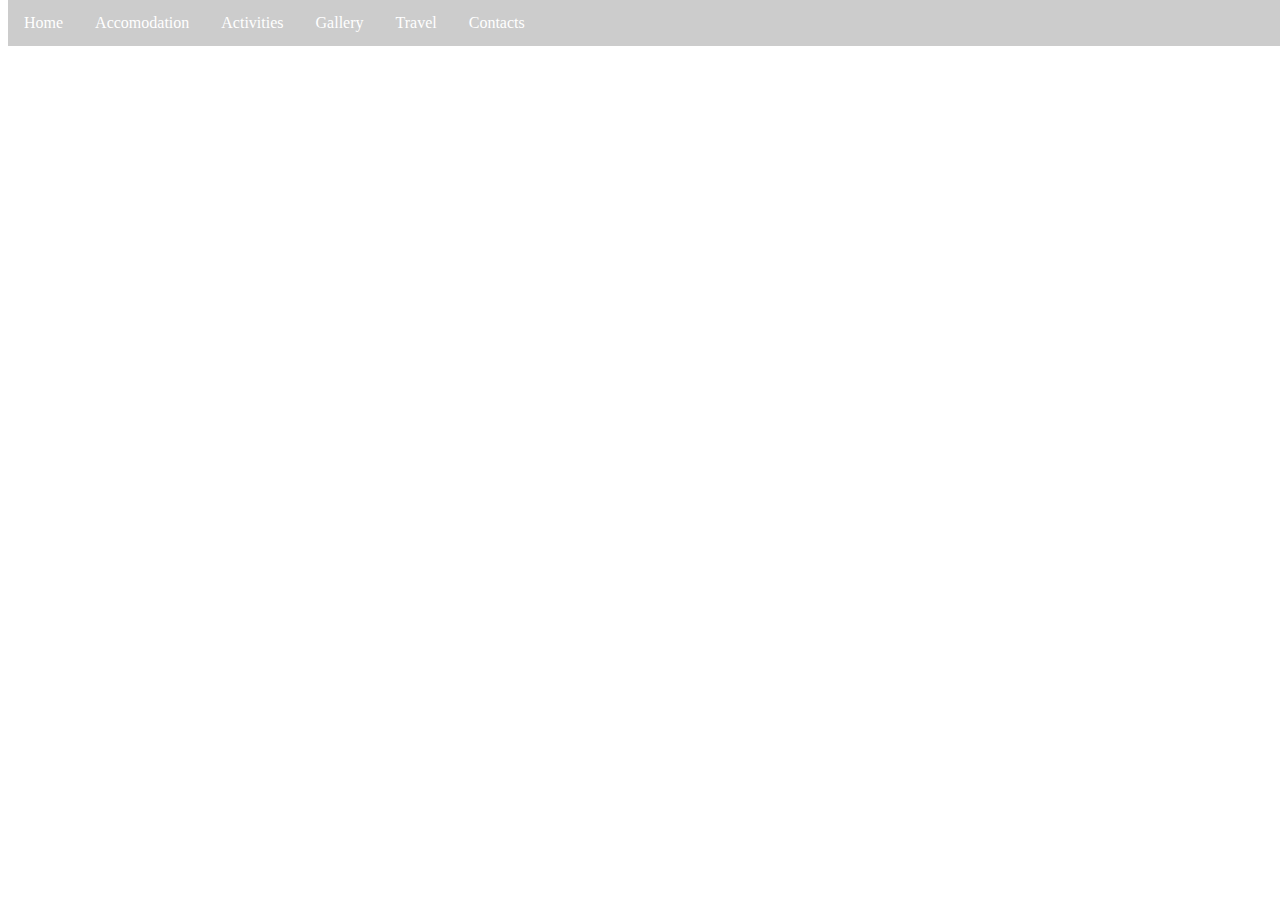
==== accomodations.html @ b482845d "added navbar to all web pages" ====
<!DOCTYPE html>
<html>
   <head>
     <link href="css/styles.css" rel="stylesheet" type="text/css">
	 <title>Leisure Haven</title>
   </head>
   <body>
     <ul>
		<li><a class="active" href="resort-website.html" target="blank">Home</a></li>
		<li><a href="accomodations.html" target="blank">Accomodation</a></li>
		<li><a href="activities.html" target="blank">Activities</a></li>
		<li><a href="picture.html" target="blank">Gallery</a></li>
		<li><a href="travel_arrangements.html" target="blank">Travel</a></li>
		<li><a href="contact_information.html" target="blank">Contacts</a></li>
	 </ul>
   </body>
</html>
---- css/styles.css ----
ul {
    list-style-type: none;
    margin: 0;
    padding: 0;
    overflow: hidden;
    background-color: #cccccc;
    position: fixed;
    top: 0;
    width: 100%;
}

li {
    float: left;
}

li a {
    display: block;
    color: white;
    text-align: center;
    padding: 14px 16px;
    text-decoration: none;
}

li a:hover {
    background-color: #111;
}

li a:active {
    background-color: #4CAF50;
}
h1 {
	font-family: chiller;
	padding-top: 30px;
	font-size: 50px;
	text-align: center;
	
}
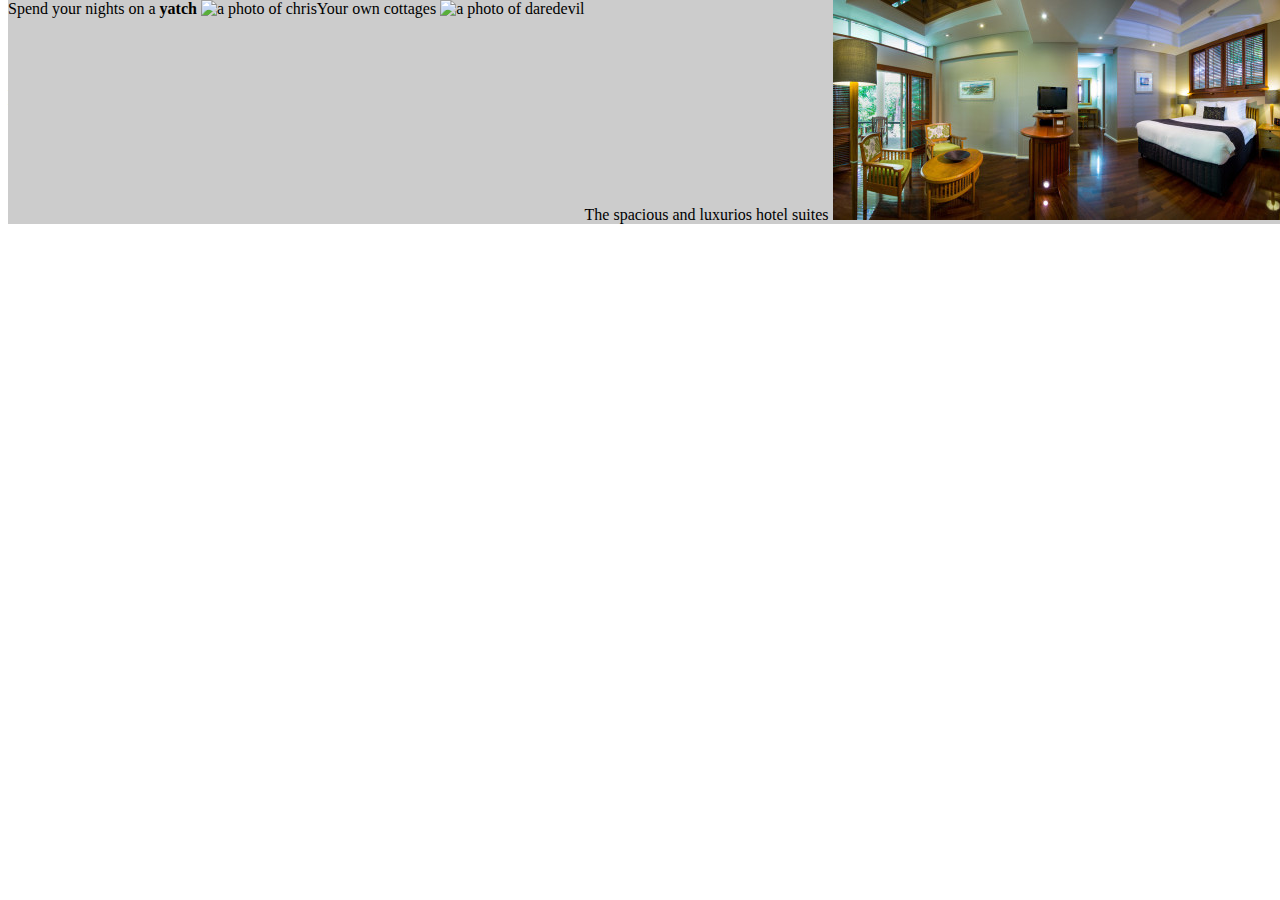
==== commit 09768451: "made a few changes to some files" ====
--- a/accomodations.html
+++ b/accomodations.html
@@ -1,7 +1,7 @@
 <!DOCTYPE html>
 <html>
    <head>
-     <link href="css/styles.css" rel="stylesheet" type="text/css">
+     <link href="css/sylesaccomodation.css" rel="stylesheet" type="text/css">
 	 <title>Leisure Haven</title>
    </head>
    <body>
@@ -13,5 +13,20 @@
 		<li><a href="travel_arrangements.html" target="blank">Travel</a></li>
 		<li><a href="contact_information.html" target="blank">Contacts</a></li>
 	 </ul>
+	 <p>Get the bast accomadations here with a variety of options to choose from!</p>
+	 <h2>Here are the amazing options:</h2>
+	 <div id="list">
+	 <ul>
+	  <li>Spend your nights on a <strong>yatch</strong>
+	    <img src="img/bro.jpg" alt="a photo of chris">
+	  </li>
+	  <li>Your own cottages
+	    <img src="img/daredevil.png" alt="a photo of daredevil">
+	  </li>
+	  <li>The spacious and luxurios hotel suites
+	    <img src="images/suite.jpg" alt="a photo of flash">
+	  </li>
+	</ul>
+	</div>
    </body>
 </html>
--- a/css/sylesaccomodation.css
+++ b/css/sylesaccomodation.css
@@ -0,0 +1,43 @@
+ul {
+    list-style-type: none;
+    margin: 0;
+    padding: 0;
+    overflow: hidden;
+    background-color: #cccccc;
+    position: fixed;
+    top: 0;
+    width: 100%;
+}
+
+li {
+    float: left;
+}
+
+li a {
+    display: block;
+    color: white;
+    text-align: center;
+    padding: 14px 16px;
+    text-decoration: none;
+}
+
+li a:hover {
+    background-color: #111;
+}
+
+li a:active {
+    background-color: #4CAF50;
+}
+h1 {
+	font-family: chiller;
+	padding-top: 30px;
+	font-size: 50px;
+	text-align: center;
+	
+}
+p{
+	padding-top:30px;
+}
+list{
+	padding-top: 50px;
+}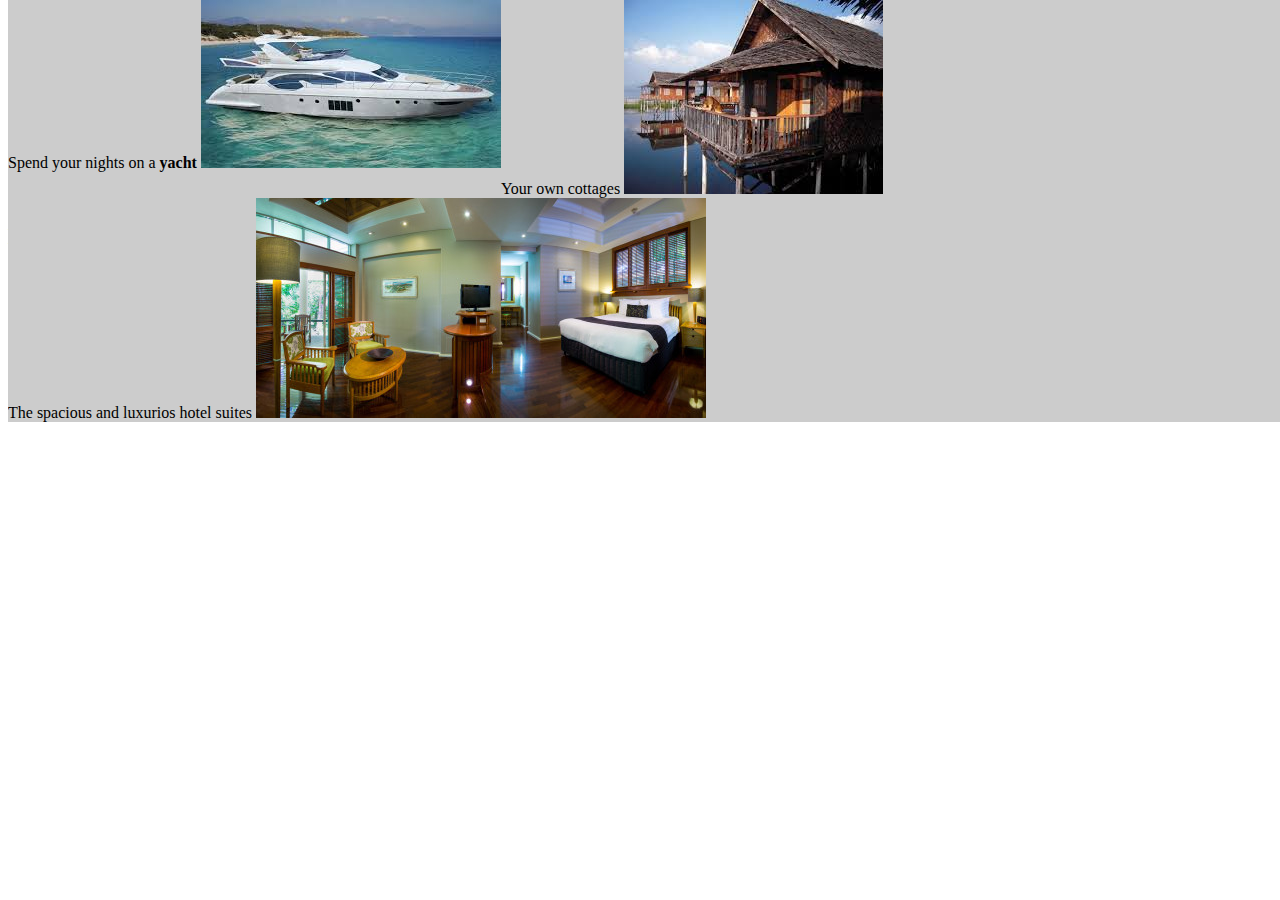
==== commit 6c9a70c0: "modified files" ====
--- a/accomodations.html
+++ b/accomodations.html
@@ -13,15 +13,16 @@
 		<li><a href="travel_arrangements.html" target="blank">Travel</a></li>
 		<li><a href="contact_information.html" target="blank">Contacts</a></li>
 	 </ul>
+	 <h1>Your stay</h1>
 	 <p>Get the bast accomadations here with a variety of options to choose from!</p>
 	 <h2>Here are the amazing options:</h2>
 	 <div id="list">
 	 <ul>
-	  <li>Spend your nights on a <strong>yatch</strong>
-	    <img src="img/bro.jpg" alt="a photo of chris">
+	  <li>Spend your nights on a <strong>yacht</strong>
+	    <img src="images/yachts.jfif" alt="a photo of chris">
 	  </li>
 	  <li>Your own cottages
-	    <img src="img/daredevil.png" alt="a photo of daredevil">
+	    <img src="images/cottages.jfif" alt="a photo of daredevil">
 	  </li>
 	  <li>The spacious and luxurios hotel suites
 	    <img src="images/suite.jpg" alt="a photo of flash">
